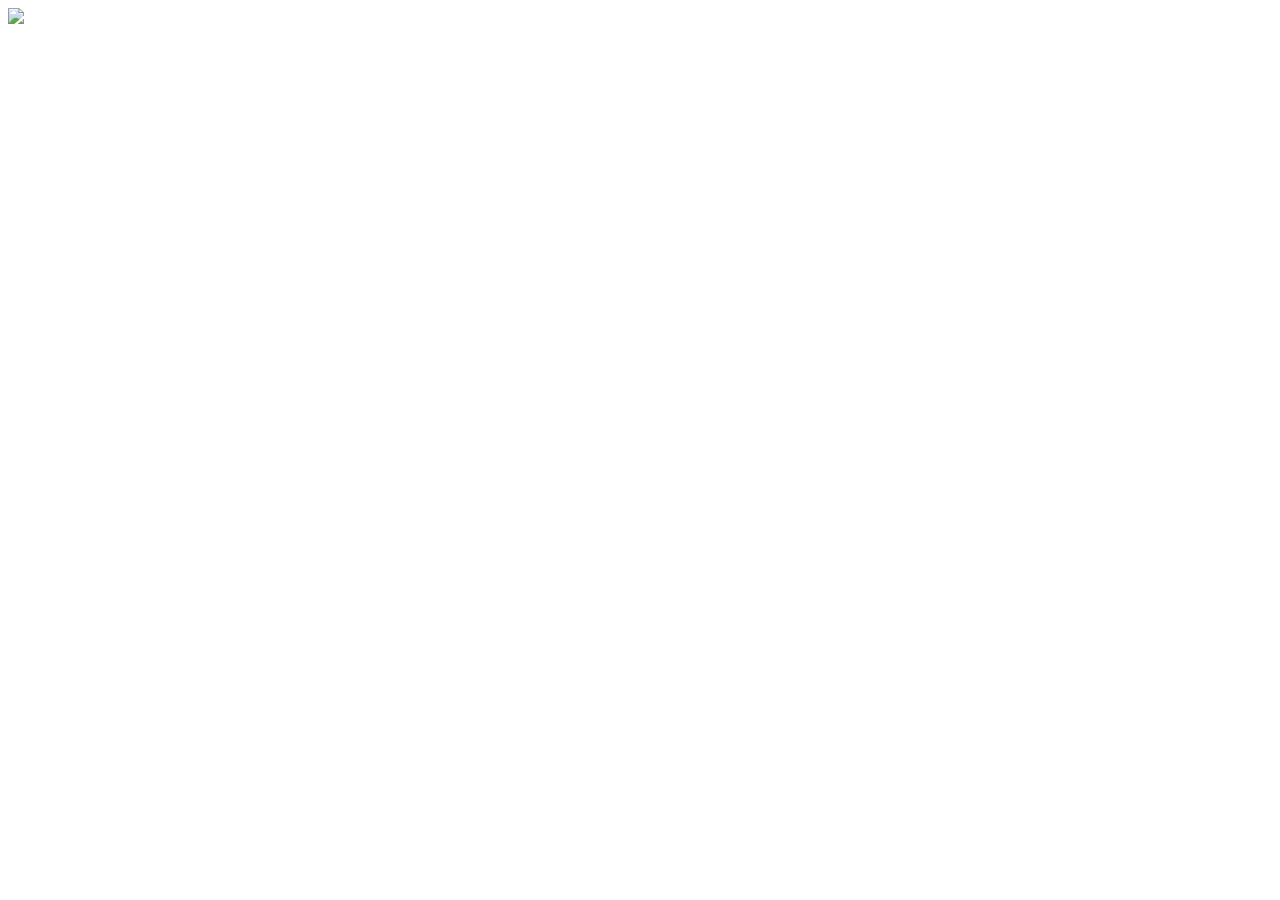
==== index.html @ a70fe7d3 "logo and favicon" ====
<!DOCTYPE html>
<html lang="en">
<head>
    <meta charset="UTF-8">
    <meta http-equiv="X-UA-Compatible" content="IE=edge">
    <meta name="viewport" content="width=device-width, initial-scale=1.0">
    <link rel="icon" type="image/x-icon" href="/images/favicon.png">

    <title>SBHS Museum</title>
</head>
<body>
    <div class="container">
        <div>
            <img id="logo" src="/images/logo.png">
        </div>
        <div>
            
        </div>
            <!--content-->
    </div>
</body>
</html>
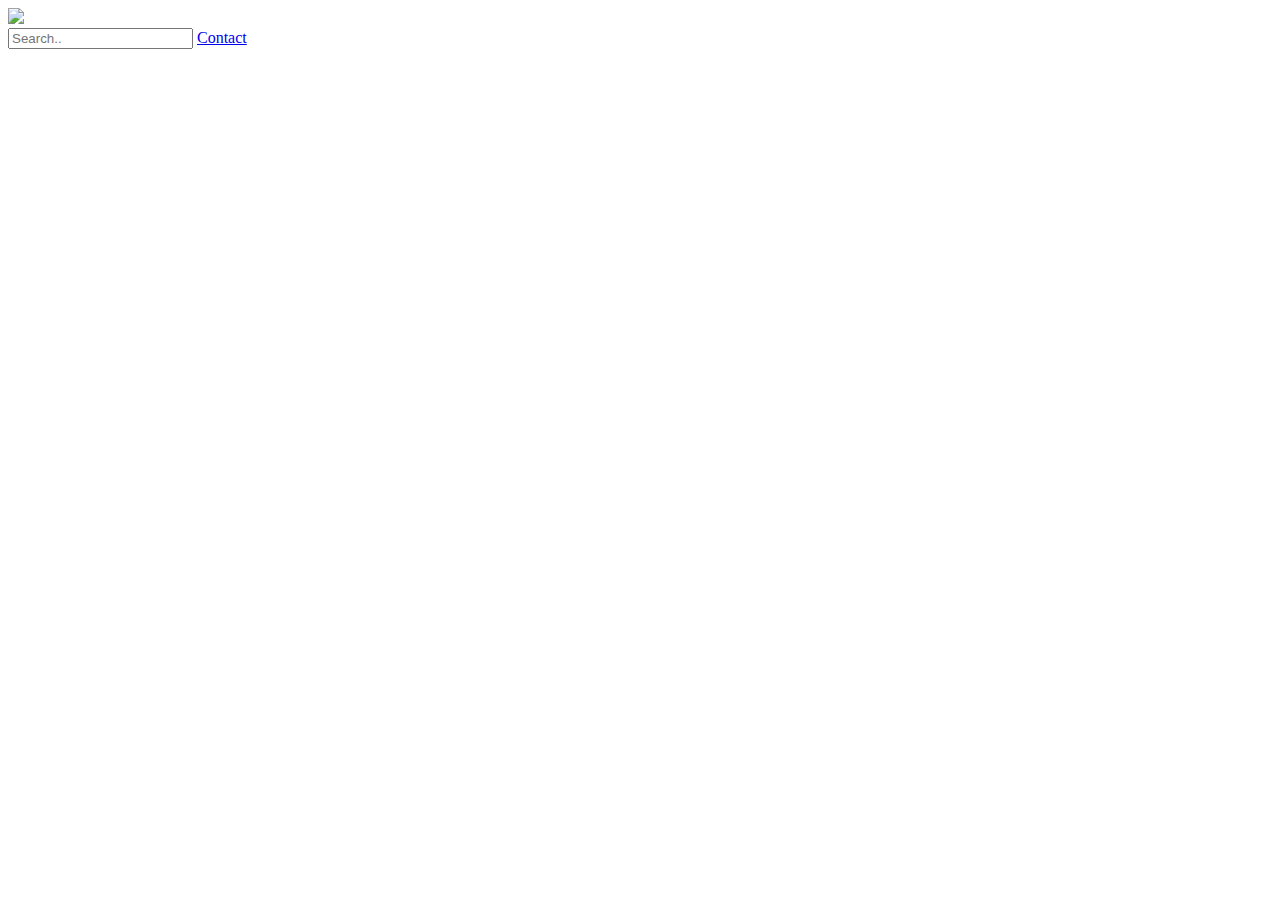
==== commit ec60f688: "nav bar set up" ====
--- a/index.html
+++ b/index.html
@@ -14,7 +14,8 @@
             <img id="logo" src="/images/logo.png">
         </div>
         <div>
-            
+            <input type="text" placeholder="Search..">
+<a href="contact.html">Contact</a>
         </div>
             <!--content-->
     </div>
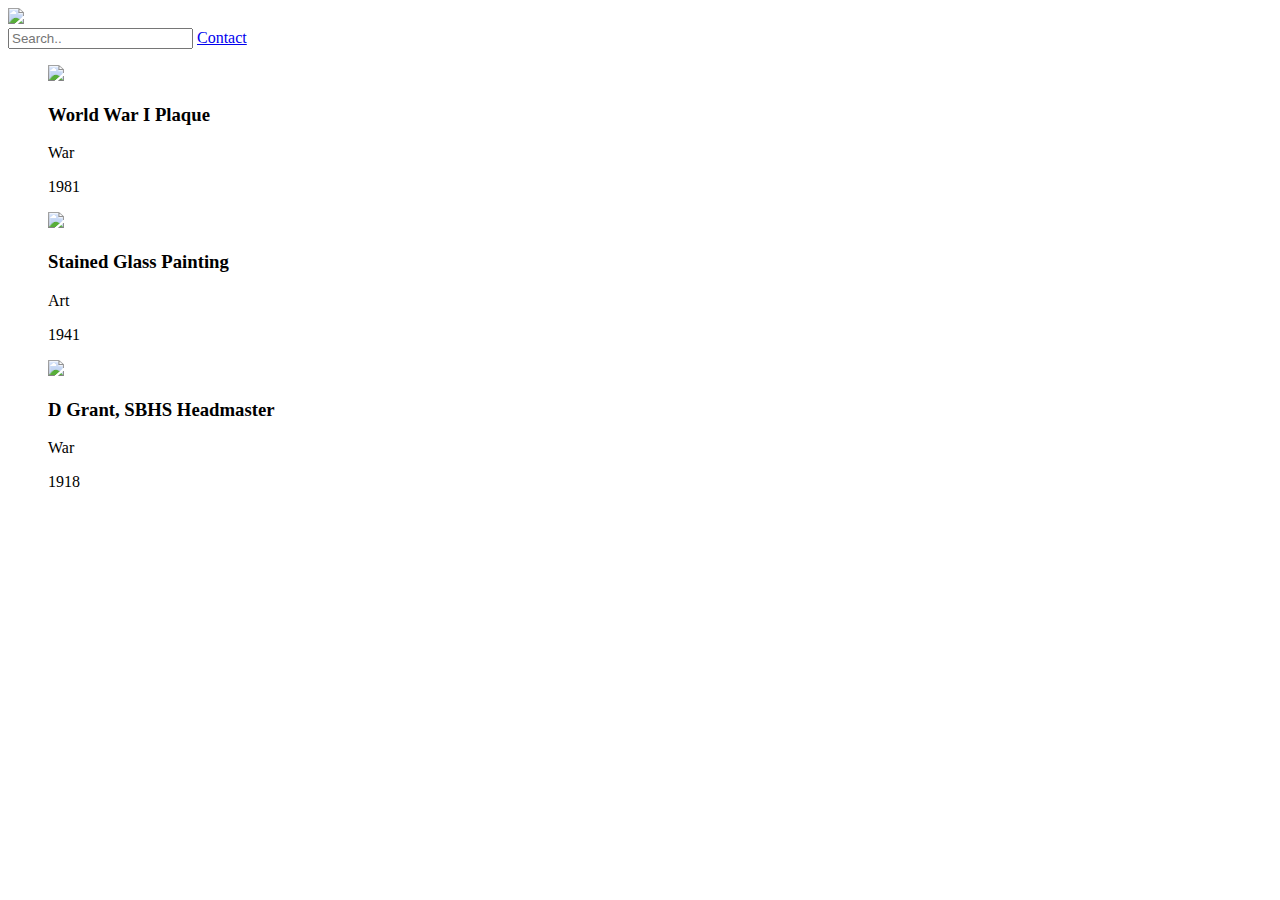
==== commit 7e1faa7a: "push items into array and display them through appenChild at windlow.onload" ====
--- a/index.html
+++ b/index.html
@@ -5,6 +5,8 @@
     <meta http-equiv="X-UA-Compatible" content="IE=edge">
     <meta name="viewport" content="width=device-width, initial-scale=1.0">
     <link rel="icon" type="image/x-icon" href="/images/favicon.png">
+    <script type="text/javascript" src="main.js"></script>
+    <link rel="stylesheet" href="styles.css">
 
     <title>SBHS Museum</title>
 </head>
@@ -15,9 +17,13 @@
         </div>
         <div>
             <input type="text" placeholder="Search..">
-<a href="contact.html">Contact</a>
+            <a href="contact.html">Contact</a>
         </div>
-            <!--content-->
+        <div>
+            <ul id="content">
+            </ul>
+        </div>
+
     </div>
 </body>
 </html>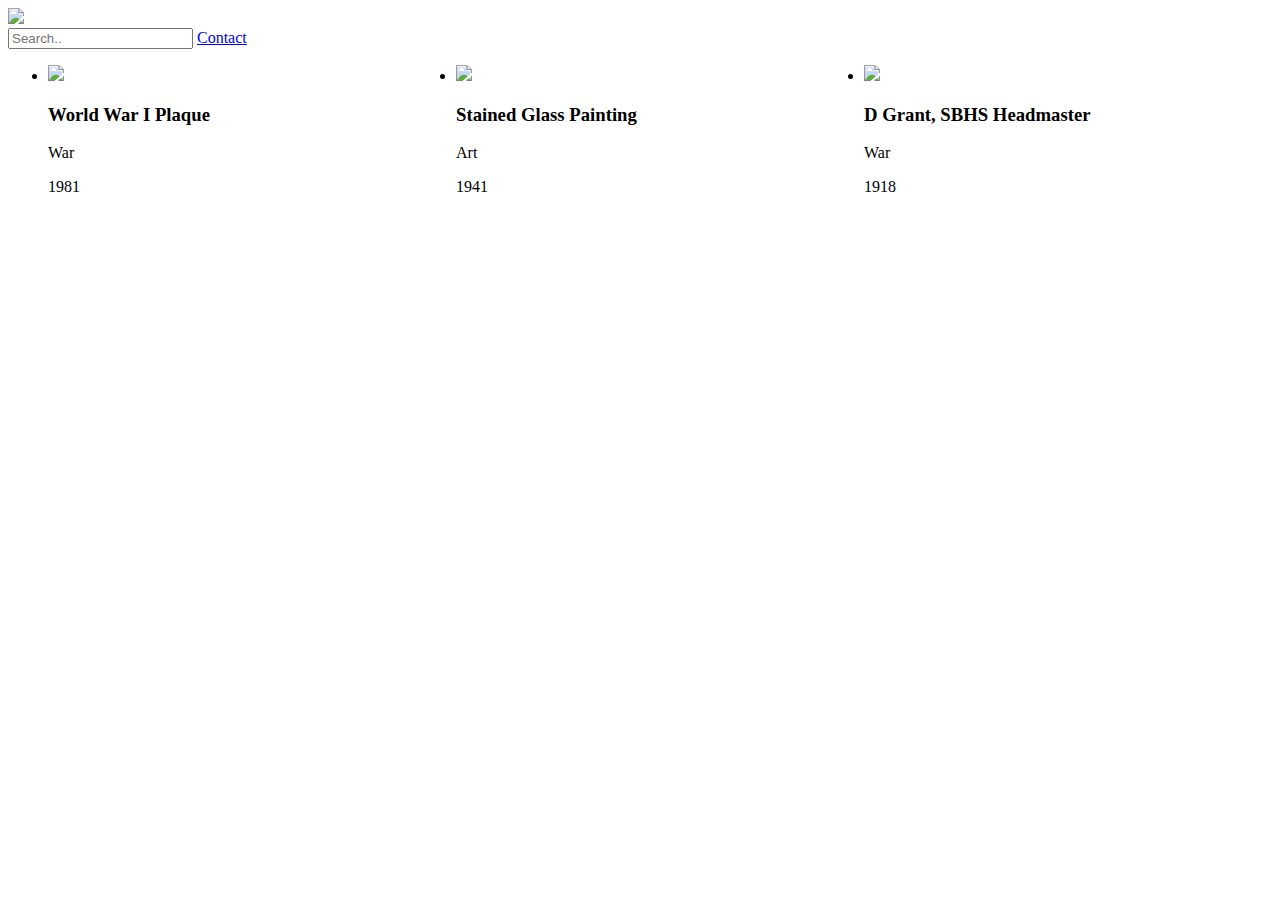
==== commit deef5f70: "grid display to container" ====
--- a/index.html
+++ b/index.html
@@ -12,14 +12,14 @@
 </head>
 <body>
     <div class="container">
-        <div>
+        <div class="logoDiv">
             <img id="logo" src="/images/logo.png">
         </div>
-        <div>
+        <div class="navDiv">
             <input type="text" placeholder="Search..">
             <a href="contact.html">Contact</a>
         </div>
-        <div>
+        <div class="itemsDiv">
             <ul id="content">
             </ul>
         </div>
--- a/styles.css
+++ b/styles.css
@@ -0,0 +1,6 @@
+ul {
+    display: grid;
+    grid-template-columns: 1fr 1fr 1fr;
+    grid-template-rows: auto;
+}
+
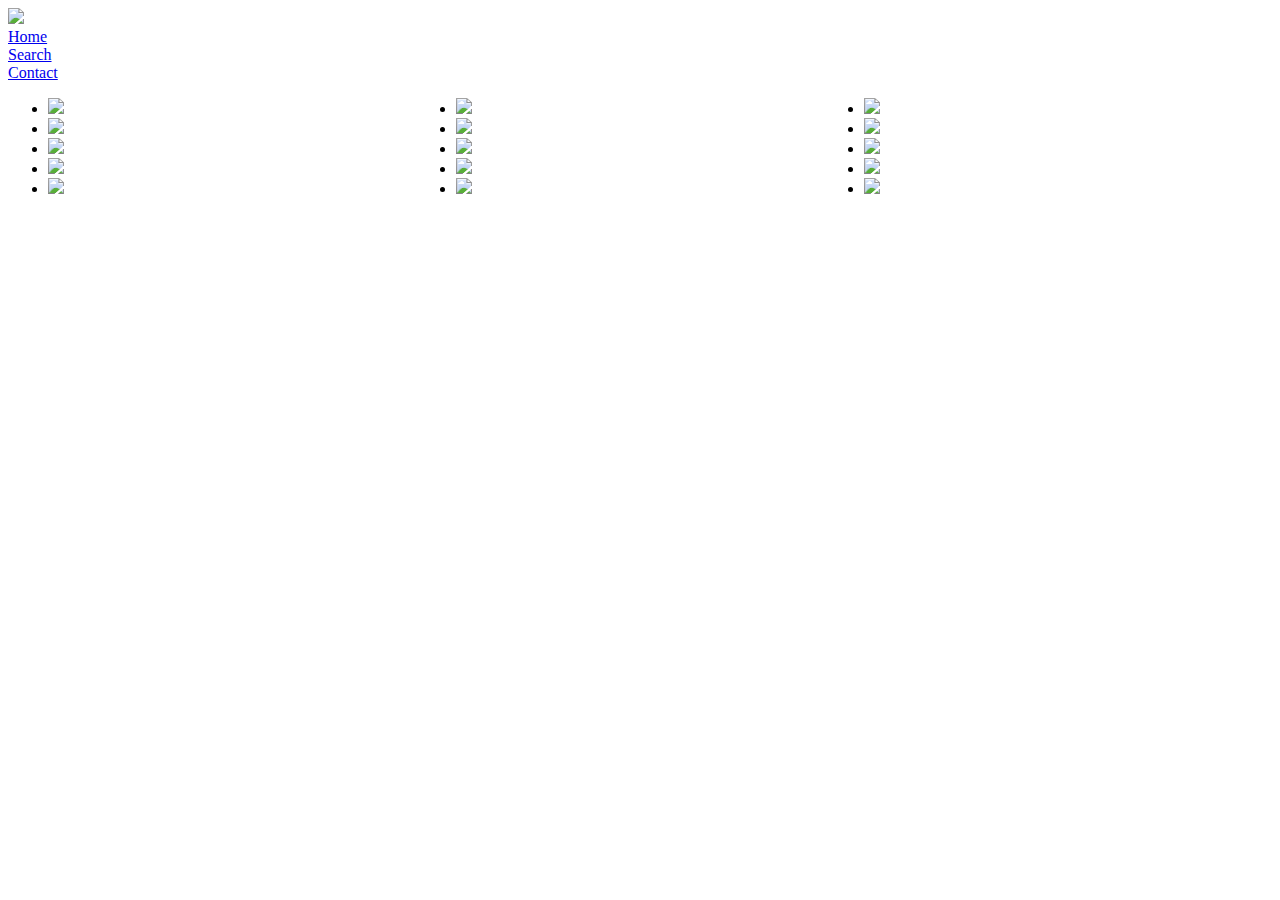
==== commit 0fa83cbe: "to adjust the displayed search results, remove the matching list item by using removeChild function " ====
--- a/index.html
+++ b/index.html
@@ -1,29 +1,49 @@
 <!DOCTYPE html>
 <html lang="en">
+
 <head>
     <meta charset="UTF-8">
     <meta http-equiv="X-UA-Compatible" content="IE=edge">
     <meta name="viewport" content="width=device-width, initial-scale=1.0">
     <link rel="icon" type="image/x-icon" href="/images/favicon.png">
+    <script type="text/javascript" src="gallery.js"></script>
     <script type="text/javascript" src="main.js"></script>
+    <script type="text/javascript" src="metadata.js"></script>
     <link rel="stylesheet" href="styles.css">
 
     <title>SBHS Museum</title>
 </head>
+
 <body>
     <div class="container">
-        <div class="logoDiv">
-            <img id="logo" src="/images/logo.png">
-        </div>
+
         <div class="navDiv">
-            <input type="text" placeholder="Search..">
-            <a href="contact.html">Contact</a>
+            <div class="logoDiv">
+                <img id="logo" src="/images/logo.png" onclick="homePage()">
+            </div>
+            <div class="bottomNav">
+
+                <div class="aboutLinkDiv">
+                    <a id="aboutLink" href="index.html">Home</a>
+                </div>
+
+                <div class="searchLinkDiv">
+                    <a id="searchLink" href="search.html">Search</a>
+                </div>
+
+                <div class="contactLinkDiv">
+                    <a id="contactLink" href="contact.html">Contact</a>
+                </div>
+            </div>
+
+
         </div>
         <div class="itemsDiv">
-            <ul id="content">
+            <ul id="gallery">
             </ul>
         </div>
 
     </div>
 </body>
+
 </html>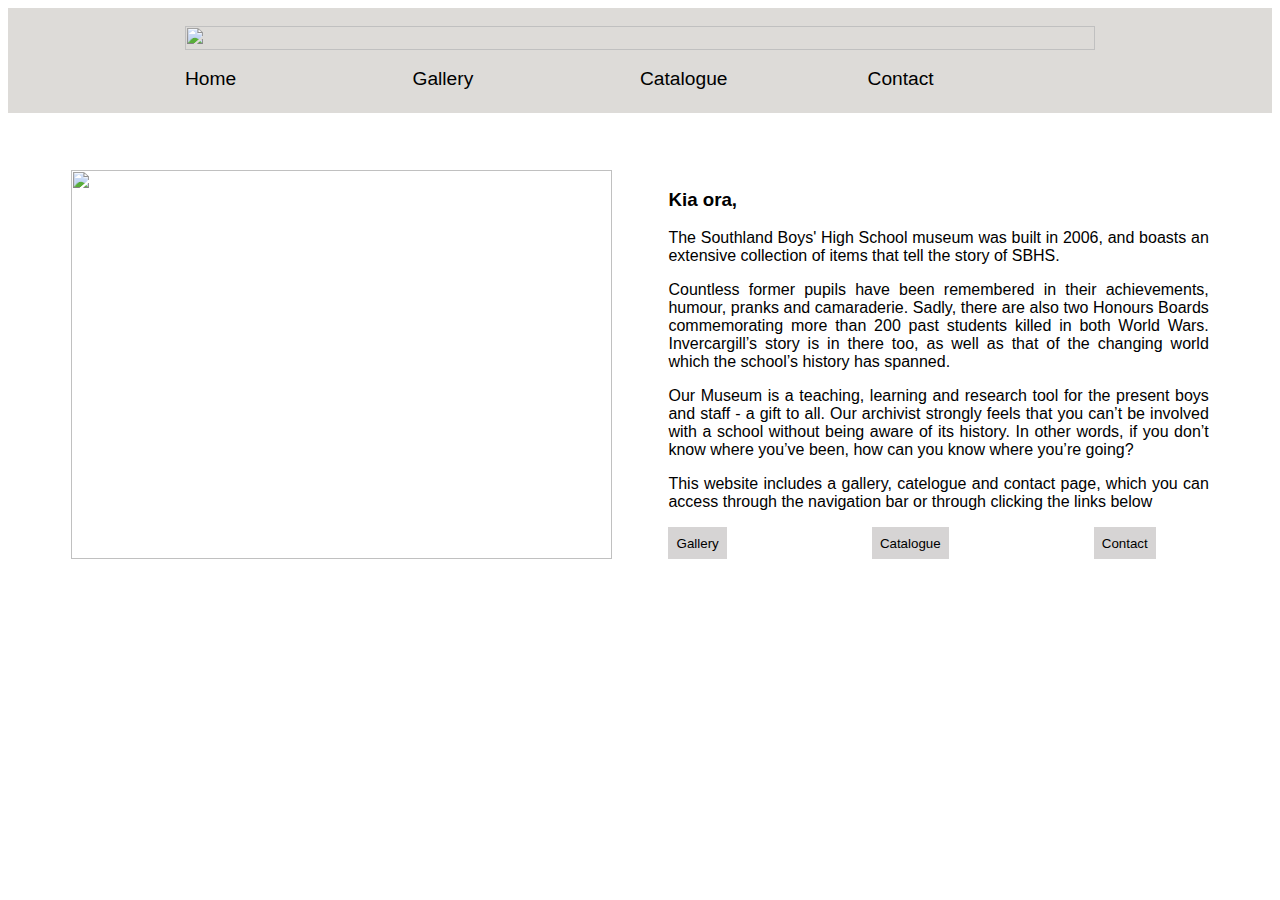
==== commit 5d4abbe0: "gallery" ====
--- a/index.html
+++ b/index.html
@@ -16,7 +16,8 @@
 
 <body>
     <div class="container">
-
+<div id="backgroundFiller1"></div>
+<div id="backgroundFiller2"></div>
         <div class="navDiv">
             <div class="logoDiv">
                 <img id="logo" src="/images/logo.png" onclick="homePage()">
@@ -26,24 +27,51 @@
                 <div class="aboutLinkDiv">
                     <a id="aboutLink" href="index.html">Home</a>
                 </div>
-
+                <div class="contactLinkDiv">
+                    <a id="galleryLink" href="gallery.html">Gallery</a>
+                </div>
                 <div class="searchLinkDiv">
-                    <a id="searchLink" href="search.html">Search</a>
+                    <a id="searchLink" href="search.html">Catalogue</a>
                 </div>
 
                 <div class="contactLinkDiv">
                     <a id="contactLink" href="contact.html">Contact</a>
                 </div>
+
             </div>
+        </div>
+
+<div id="textHolder">
+    <div id="mainLeft">
+        <img src="/images/main image.jpg">
+    </div>
+    <div id="mainRight">
+        <h3>Kia ora,</h3>
+        <p>
+            The Southland Boys' High School museum was built in 2006, and boasts an extensive collection of items that tell the story of SBHS.
+        </p>
+        <p>
+            Countless former pupils have been remembered in their achievements, humour, pranks and camaraderie. Sadly, there are also two Honours Boards commemorating more than 200 past students killed in both World Wars. Invercargill’s story is in there too, as well as that of the changing world which the school’s history has spanned.  
+</p>
+<p>Our Museum is a teaching, learning and research tool for the present boys and staff - a gift to all. Our archivist strongly feels that you can’t be involved with a school without being aware of its history. In other words, if you don’t know where you’ve been, how can you know where you’re going? 
 
 
-        </div>
-        <div class="itemsDiv">
-            <ul id="gallery">
-            </ul>
-        </div>
+        </p>
+        <p>
+
+            This website includes a gallery, catelogue and contact page, which you can access through the navigation bar or through clicking the links below
+        </p>
+
+<button id="button1" onclick="redirectToGallery()">Gallery</button>
+<button id="button2" onclick="redirectToCatalogue()">Catalogue</button>
+<button id="button3" onclick="redirectToContact()">Contact</button>
+
 
     </div>
+</div>
+
+
+
 </body>
 
 </html>--- a/styles.css
+++ b/styles.css
@@ -1,6 +1,264 @@
+@font-face {
+    font-family: 'Tiemann'; /* Choose a name for your font */
+    src: url('/fonts/Tiemann.ttf'); /* Replace with your font file's path and format */
+  }
+  @font-face {
+    font-family: 'Montserrat'; /* Choose a name for your font */
+    src: url('/fonts/Montserrat.ttf'); /* Replace with your font file's path and format */
+  }
+
+  .container {
+    display: grid;
+    grid-template-columns: 5% 1fr 5%;
+    grid-template-rows: auto;
+}
+
 ul {
     display: grid;
     grid-template-columns: 1fr 1fr 1fr;
     grid-template-rows: auto;
-}
-
+    list-style: none;
+    grid-gap: 2%;
+    margin: 0;
+    padding: 0;
+    margin-top: 5%;
+}
+
+.navDiv {
+    grid-row: 1/2;
+    grid-column: 2/3;    
+    display: grid;
+    grid-template-columns: 10% 1fr 10%;
+    grid-template-rows: auto;
+    background-color: rgb(221, 219, 216);
+    
+
+padding-bottom: 2%;}
+
+#backgroundFiller1 {
+    grid-column: 1/2;
+    background-color: rgb(221, 219, 216);
+}
+
+#backgroundFiller2 {
+    grid-column: 3/4;
+    background-color: rgb(221, 219, 216);
+}
+
+.logoDiv {
+grid-column: 2/3;
+margin-top: 2%;
+
+}
+
+.bottomNav {
+    grid-row: 2/3;
+    grid-column: 2/3;
+    display: grid;
+    grid-template-columns: 1fr 1fr 1fr 1fr;
+    grid-template-rows: auto;
+    margin-top: 2%;
+
+}
+
+.bottomNav a {
+    font-size: 120%;
+
+    background-color: rgb(221, 219, 216);
+    position: relative; /* Position relative to create a reference point for ::before */
+    text-decoration: none; /* Remove the default unde
+    display: inline-block; /* Make it an inline-block to take the width of the text */
+  
+}
+.bottomNav a::before {
+    content: '';
+    position: absolute;
+    right: 50%; /* Start from the middle (right half) */
+    bottom: 0;
+    width: 0;
+    height: 2px;
+    background-color: black;
+    transition: width 0.4s ease-in-out, right 0.4s ease-in-out; /* Add transitions for width and right */
+  font-weight: bold;
+}
+
+.bottomNav a:hover {
+    font-weight: bold;
+}
+.bottomNav a:hover::before {
+    width: 100%;
+    
+    right: 0; /* Move to the right edge on hover */
+    transition: width 0.4s ease-in-out, right 0.4s ease-in-out; /* Add transitions for width and right */
+    }
+
+
+.itemsDiv {
+    grid-row: 3/4;
+    grid-column: 2/3;
+
+}
+
+#itemsDivForSearch{
+    display: grid;
+    grid-template-columns: 1fr 4fr;
+    grid-template-rows: auto;
+}
+
+#logo {
+    width: 100%;
+}
+
+img {
+    width: 100%;
+    height: 100%;
+}
+
+li {
+    display: grid;
+    grid-template-columns: auto;
+    grid-template-rows: auto;
+}
+
+#buttonIcon {
+    max-width: 20px;
+}
+
+.contactDiv {
+    grid-column: 2/3;
+    display: grid;
+    grid-template-columns: 1fr 1fr 10% 1fr;
+    grid-template-rows: auto;
+    padding-left: 10%;
+    padding-right: 10%;
+}
+
+.col1 {
+    grid-column: 1/2;
+}
+
+.col2{
+    grid-column: 2/3;
+}
+
+.col3 {
+    grid-column: 4/5;
+    grid-row: 2/4;
+}
+
+.row2 {
+    grid-column: 1/3;
+}
+
+.row2 textarea, .row2 select {
+    width: 100%;
+}
+*{
+    text-decoration: none;
+    font-family: 'Montserrat', sans-serif;
+    color: black;
+}
+
+
+.searchBarDiv {
+    grid-column: 2/3;
+}
+.p-text {
+    font-weight: lighter; /* Set font weight to normal or desired value */
+}
+
+#overlay {
+
+ height: 90vh;
+ width: 40vw;
+    display: grid;
+    grid-template-columns: 1fr 1fr;
+    grid-template-rows: auto;
+
+}
+
+#closeButton {
+    display: inline;
+    font-size: 200%;
+}
+
+#overlay {
+    display: grid;
+    grid-template-columns: 5% 1fr 5% 1fr 5%;
+    grid-template-rows: auto;
+    width: 100%;
+}
+
+#left {
+    grid-column: 2/3;
+}
+
+#right {
+    grid-column: 4/5;
+}
+
+#textHolder {
+    grid-column: 2/3;
+    display: grid;
+    grid-template-columns: 1fr 5% 1fr;
+    grid-template-rows: auto;
+    margin-top: 5%;
+}
+
+#mainRight {
+    grid-column: 3/4;
+}
+
+
+#mainRight button {
+    
+    border: none;
+    border-radius: 0;
+    color: black;
+    background-color: rgb(214, 212, 212);
+    padding: 1.5%
+}
+
+#mainRight button:hover {
+    font-weight: bold
+}
+
+#mainRight p {
+    text-align: justify;
+}
+
+#button1 {
+    margin-right: 26%;
+}
+
+#button3 {
+    margin-left: 26%
+}
+
+.pageHeading {
+    text-align: center;
+    font-family: 'Tiemann';
+}
+
+#searchTitleDiv {
+ grid-column: 2/3
+}
+ #searchText{
+    width: 93%;
+    height: 20px;
+margin: 0 
+}   
+#searchBarDiv button {
+    margin: 0;
+    
+}
+.filterDiv h3 {
+    margin-top: 18%;
+}
+iframe {
+    height: 50vh;
+}
+
+#contactHeadingDiv {
+    grid-column: 1/5;
+}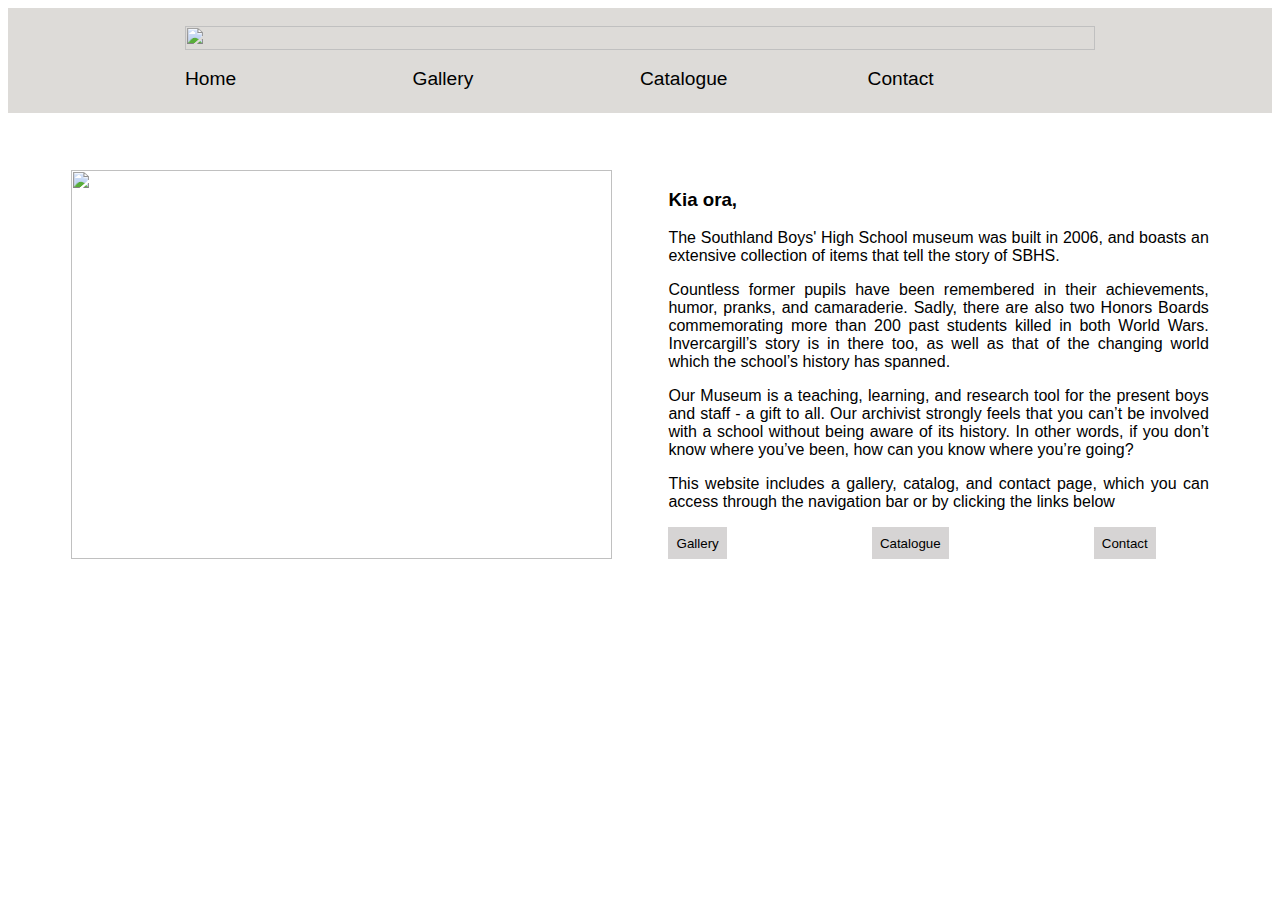
==== commit 981e3f89: "setting image sources using image.src = items[i].source" ====
--- a/index.html
+++ b/index.html
@@ -3,75 +3,84 @@
 
 <head>
     <meta charset="UTF-8">
-    <meta http-equiv="X-UA-Compatible" content="IE=edge">
+    <meta http-equiv="X-UA-Compatible" content="IE">
     <meta name="viewport" content="width=device-width, initial-scale=1.0">
+    <!-- Favicon for the browser tab -->
     <link rel="icon" type="image/x-icon" href="/images/favicon.png">
+    <!-- External JavaScript files for functionality -->
     <script type="text/javascript" src="gallery.js"></script>
     <script type="text/javascript" src="main.js"></script>
     <script type="text/javascript" src="metadata.js"></script>
+    <!-- External CSS file for styling -->
     <link rel="stylesheet" href="styles.css">
 
     <title>SBHS Museum</title>
 </head>
 
 <body>
+    <!-- Page container -->
     <div class="container">
-<div id="backgroundFiller1"></div>
-<div id="backgroundFiller2"></div>
+        <!-- Background filler elements (possibly for design) -->
+        <div id="backgroundFiller1"></div>
+        <div id="backgroundFiller2"></div>
+        <!-- Navigation section -->
         <div class="navDiv">
+            <!-- Logo and home page link -->
             <div class="logoDiv">
                 <img id="logo" src="/images/logo.png" onclick="homePage()">
             </div>
             <div class="bottomNav">
-
+                <!-- Navigation links -->
                 <div class="aboutLinkDiv">
                     <a id="aboutLink" href="index.html">Home</a>
                 </div>
-                <div class="contactLinkDiv">
+                <div class="galleryLinkDiv">
                     <a id="galleryLink" href="gallery.html">Gallery</a>
                 </div>
-                <div class="searchLinkDiv">
+                <div class= "searchLinkDiv">
                     <a id="searchLink" href="search.html">Catalogue</a>
                 </div>
-
                 <div class="contactLinkDiv">
                     <a id="contactLink" href="contact.html">Contact</a>
                 </div>
-
             </div>
         </div>
 
-<div id="textHolder">
-    <div id="mainLeft">
-        <img src="/images/main image.jpg">
+        <!-- Main content section -->
+        <div id="textHolder">
+            <div id="mainLeft">
+                <!-- Main image -->
+                <img src="/images/main image.jpg">
+            </div>
+            <div id="mainRight">
+                <!-- Heading -->
+                <h3>Kia ora,</h3>
+                <!-- Introduction and information about the museum -->
+                <p>
+                    The Southland Boys' High School museum was built in 2006, and boasts an extensive collection of
+                    items that tell the story of SBHS.
+                </p>
+                <p>
+                    Countless former pupils have been remembered in their achievements, humor, pranks, and camaraderie.
+                    Sadly, there are also two Honors Boards commemorating more than 200 past students killed in both
+                    World Wars. Invercargill’s story is in there too, as well as that of the changing world which the
+                    school’s history has spanned.
+                </p>
+                <p>Our Museum is a teaching, learning, and research tool for the present boys and staff - a gift to all.
+                    Our archivist strongly feels that you can’t be involved with a school without being aware of its
+                    history. In other words, if you don’t know where you’ve been, how can you know where you’re going?
+                </p>
+                <p>
+                    This website includes a gallery, catalog, and contact page, which you can access through the
+                    navigation bar or by clicking the links below
+                </p>
+                <!-- Buttons to navigate to different pages -->
+                <button id="button1" onclick="redirectToGallery()">Gallery</button>
+                <button id="button2" onclick="redirectToCatalogue()">Catalogue</button>
+                <button id="button3" onclick="redirectToContact()">Contact</button>
+            </div>
+        </div>
     </div>
-    <div id="mainRight">
-        <h3>Kia ora,</h3>
-        <p>
-            The Southland Boys' High School museum was built in 2006, and boasts an extensive collection of items that tell the story of SBHS.
-        </p>
-        <p>
-            Countless former pupils have been remembered in their achievements, humour, pranks and camaraderie. Sadly, there are also two Honours Boards commemorating more than 200 past students killed in both World Wars. Invercargill’s story is in there too, as well as that of the changing world which the school’s history has spanned.  
-</p>
-<p>Our Museum is a teaching, learning and research tool for the present boys and staff - a gift to all. Our archivist strongly feels that you can’t be involved with a school without being aware of its history. In other words, if you don’t know where you’ve been, how can you know where you’re going? 
-
-
-        </p>
-        <p>
-
-            This website includes a gallery, catelogue and contact page, which you can access through the navigation bar or through clicking the links below
-        </p>
-
-<button id="button1" onclick="redirectToGallery()">Gallery</button>
-<button id="button2" onclick="redirectToCatalogue()">Catalogue</button>
-<button id="button3" onclick="redirectToContact()">Contact</button>
-
-
-    </div>
-</div>
-
-
-
 </body>
 
-</html>+</html>
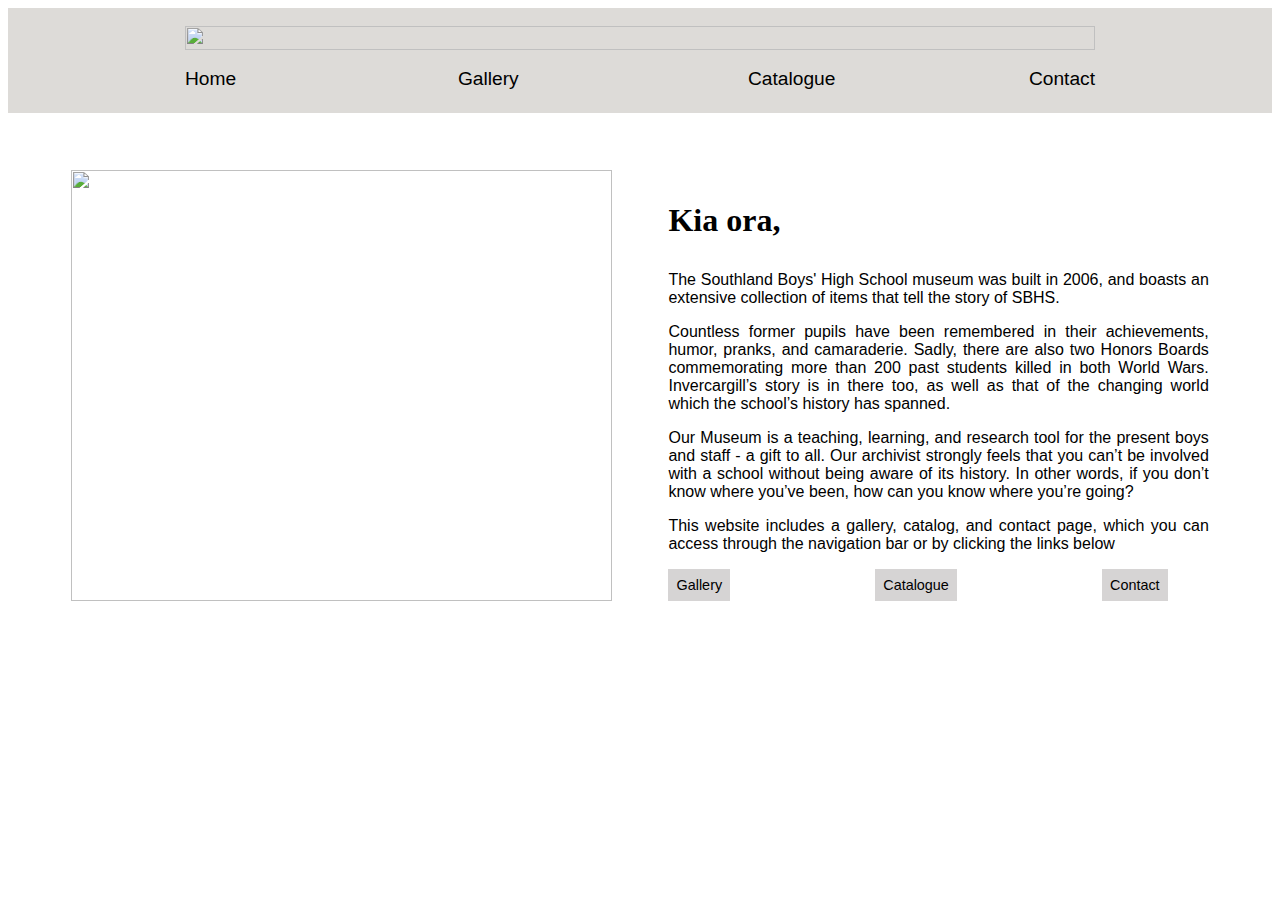
==== commit 0ddde0ca: "update image links" ====
--- a/index.html
+++ b/index.html
@@ -6,7 +6,7 @@
     <meta http-equiv="X-UA-Compatible" content="IE">
     <meta name="viewport" content="width=device-width, initial-scale=1.0">
     <!-- Favicon for the browser tab -->
-    <link rel="icon" type="image/x-icon" href="/images/favicon.png">
+    <link rel="icon" type="image/x-icon" href="images/favicon.png">
     <!-- External JavaScript files for functionality -->
     <script type="text/javascript" src="gallery.js"></script>
     <script type="text/javascript" src="main.js"></script>
@@ -27,7 +27,7 @@
         <div class="navDiv">
             <!-- Logo and home page link -->
             <div class="logoDiv">
-                <img id="logo" src="/images/logo.png" onclick="homePage()">
+                <img id="logo" src="images/logo.png" onclick="homePage()">
             </div>
             <div class="bottomNav">
                 <!-- Navigation links -->
@@ -50,7 +50,7 @@
         <div id="textHolder">
             <div id="mainLeft">
                 <!-- Main image -->
-                <img src="/images/main image.jpg">
+                <img src="images/main image.jpg">
             </div>
             <div id="mainRight">
                 <!-- Heading -->
--- a/styles.css
+++ b/styles.css
@@ -1,18 +1,23 @@
+/* Define a custom font 'Tiemann' and specify its source file */
 @font-face {
-    font-family: 'Tiemann'; /* Choose a name for your font */
-    src: url('/fonts/Tiemann.ttf'); /* Replace with your font file's path and format */
-  }
-  @font-face {
-    font-family: 'Montserrat'; /* Choose a name for your font */
-    src: url('/fonts/Montserrat.ttf'); /* Replace with your font file's path and format */
-  }
-
-  .container {
+    font-family: 'Tiemann';
+    src: url('/fonts/Tiemann.ttf');
+}
+
+/* Define another custom font 'Montserrat' and specify its source file */
+@font-face {
+    font-family: 'Montserrat';
+    src: url('/fonts/Montserrat.ttf');
+}
+
+/* Style the container as a grid container with specified rows and columns */
+.container {
     display: grid;
     grid-template-columns: 5% 1fr 5%;
     grid-template-rows: auto;
 }
 
+/* Style unordered lists (ul) as a grid with specified rows and columns, and set list styles */
 ul {
     display: grid;
     grid-template-columns: 1fr 1fr 1fr;
@@ -24,17 +29,18 @@
     margin-top: 5%;
 }
 
+/* Style the navigation bar as a grid container with specific rows, columns, and background color */
 .navDiv {
     grid-row: 1/2;
-    grid-column: 2/3;    
+    grid-column: 2/3;
     display: grid;
     grid-template-columns: 10% 1fr 10%;
     grid-template-rows: auto;
     background-color: rgb(221, 219, 216);
-    
-
-padding-bottom: 2%;}
-
+    padding-bottom: 2%;
+}
+
+/* Style the fillers on either side of the navigation bar with background colors */
 #backgroundFiller1 {
     grid-column: 1/2;
     background-color: rgb(221, 219, 216);
@@ -45,85 +51,93 @@
     background-color: rgb(221, 219, 216);
 }
 
+/* Style the div containing the logo within the grid container */
 .logoDiv {
-grid-column: 2/3;
-margin-top: 2%;
-
-}
-
+    grid-column: 2/3;
+    margin-top: 2%;
+}
+
+/* Style navigation links within the grid container */
 .bottomNav {
     grid-row: 2/3;
     grid-column: 2/3;
     display: grid;
-    grid-template-columns: 1fr 1fr 1fr 1fr;
+    grid-template-columns: 1fr 2fr 2fr 1fr;
     grid-template-rows: auto;
     margin-top: 2%;
-
-}
-
+}
+
+/* Style navigation links including font size, background color, and transition effects */
 .bottomNav a {
     font-size: 120%;
-
     background-color: rgb(221, 219, 216);
-    position: relative; /* Position relative to create a reference point for ::before */
-    text-decoration: none; /* Remove the default unde
-    display: inline-block; /* Make it an inline-block to take the width of the text */
-  
-}
+    position: relative;
+    text-decoration: none;
+    display: inline-block;
+}
+
+/* Create a horizontal line effect for links on hover */
 .bottomNav a::before {
     content: '';
     position: absolute;
-    right: 50%; /* Start from the middle (right half) */
+    right: 50%;
     bottom: 0;
     width: 0;
     height: 2px;
     background-color: black;
-    transition: width 0.4s ease-in-out, right 0.4s ease-in-out; /* Add transitions for width and right */
-  font-weight: bold;
-}
-
+    transition: width 0.4s ease-in-out, right 0.4s ease-in-out;
+    font-weight: bold;
+}
+
+/* Make links bold when hovered */
 .bottomNav a:hover {
     font-weight: bold;
 }
+
+/* Expand the horizontal line effect on links when hovered */
 .bottomNav a:hover::before {
     width: 100%;
-    
-    right: 0; /* Move to the right edge on hover */
-    transition: width 0.4s ease-in-out, right 0.4s ease-in-out; /* Add transitions for width and right */
-    }
-
-
+    right: 0;
+    transition: width 0.4s ease-in-out, right 0.4s ease-in-out;
+}
+
+/* Style catalogue items as a grid within the container */
 .itemsDiv {
     grid-row: 3/4;
     grid-column: 2/3;
-
-}
-
-#itemsDivForSearch{
+}
+
+/* Create a grid for search results */
+#itemsDivForSearch {
     display: grid;
     grid-template-columns: 1fr 4fr;
     grid-template-rows: auto;
 }
 
+/* Style the logo element to fit its container */
 #logo {
     width: 100%;
 }
 
+/* Set the width and height of images to 100% */
 img {
     width: 100%;
     height: 100%;
 }
 
+/* Style list items (li) as a grid */
 li {
     display: grid;
     grid-template-columns: auto;
     grid-template-rows: auto;
 }
 
+/* Limit the maximum width of button icons */
 #buttonIcon {
     max-width: 20px;
 }
 
+/* Style the contact page as a grid with specified columns and padding */
 .contactDiv {
     grid-column: 2/3;
     display: grid;
@@ -133,11 +147,12 @@
     padding-right: 10%;
 }
 
+/* Positioning divs in contact page */
 .col1 {
     grid-column: 1/2;
 }
 
-.col2{
+.col2 {
     grid-column: 2/3;
 }
 
@@ -150,38 +165,50 @@
     grid-column: 1/3;
 }
 
-.row2 textarea, .row2 select {
+/* Style for text areas and select elements in contact page */
+.row2 textarea,
+.row2 select {
     width: 100%;
 }
-*{
+
+/* Apply styles to all elements, including text decoration, font family, and text color */
+* {
     text-decoration: none;
     font-family: 'Montserrat', sans-serif;
     color: black;
 }
 
-
+/* Positioning elements in search bar div */
 .searchBarDiv {
     grid-column: 2/3;
 }
+
+/* Font weight for paragraph text */
 .p-text {
-    font-weight: lighter; /* Set font weight to normal or desired value */
-}
-
+    font-weight: lighter;
+}
+
+/* Style for overlay */
 #overlay {
-
- height: 90vh;
- width: 40vw;
+    height: 80vh;
+    width: 40vw;
     display: grid;
     grid-template-columns: 1fr 1fr;
     grid-template-rows: auto;
-
-}
-
+}
+
+/* Height for image in overlay */
+#overlayImage {
+    height: 98vh;
+}
+
+/* Style for the close icon */
 #closeButton {
     display: inline;
     font-size: 200%;
 }
 
+/* Grid display for overlay */
 #overlay {
     display: grid;
     grid-template-columns: 5% 1fr 5% 1fr 5%;
@@ -189,14 +216,17 @@
     width: 100%;
 }
 
+/* Positioning for the left button */
 #left {
     grid-column: 2/3;
 }
 
+/* Positioning for the right button */
 #right {
     grid-column: 4/5;
 }
 
+/* Style for the 'textHolder' element with margins and nested grid layout */
 #textHolder {
     grid-column: 2/3;
     display: grid;
@@ -205,60 +235,209 @@
     margin-top: 5%;
 }
 
+/* Positioning for the 'mainRight' element */
 #mainRight {
     grid-column: 3/4;
 }
 
-
-#mainRight button {
-    
+/* Style for buttons and inputs */
+#mainRight button,
+#filterButton,
+#removeButton,
+.row2 input {
     border: none;
     border-radius: 0;
     color: black;
     background-color: rgb(214, 212, 212);
-    padding: 1.5%
-}
-
-#mainRight button:hover {
-    font-weight: bold
-}
-
+    padding: 1.5%;
+    font-size: 90%;
+}
+
+/* Apply font-weight changes on hover for buttons */
+#mainRight button:hover,
+#filterButton:hover,
+#removeButton:hover {
+    font-weight: bold;
+}
+
+/* Apply font-weight changes on hover for inputs */
+.row2 input:hover {
+    font-weight: bold;
+}
+
+/* text align for paragraphs in home page */
 #mainRight p {
     text-align: justify;
 }
 
+/* Style for the button element with a right margin */
 #button1 {
     margin-right: 26%;
 }
 
+/* Style for the button element with a left margin */
 #button3 {
-    margin-left: 26%
-}
-
+    margin-left: 26%;
+}
+
+/* Style for page headings with text alignment and font family */
 .pageHeading {
     text-align: center;
     font-family: 'Tiemann';
 }
 
+/* Positioning for elements in search title div */
 #searchTitleDiv {
- grid-column: 2/3
-}
- #searchText{
-    width: 93%;
+    grid-column: 2/3;
+}
+
+/* Height and width for search bar */
+#searchText {
+    width: 90%;
     height: 20px;
-margin: 0 
-}   
+    margin: 0;
+}
+
+/* Style for buttons within search bar with no margins */
 #searchBarDiv button {
     margin: 0;
-    
-}
+}
+
+/* Style for headings within elements in filters */
 .filterDiv h3 {
-    margin-top: 18%;
-}
+    margin-top: 0;
+}
+
+/* Style for iframes with a fixed height */
 iframe {
     height: 50vh;
 }
 
+/* Style for contact page heading */
 #contactHeadingDiv {
     grid-column: 1/5;
+}
+
+/* Inline display for overlay text */
+#right h4,
+#right p {
+    display: inline;
+}
+
+/* Style for hyperlinks on hover */
+.col3 a:hover {
+    font-weight: bold;
+    text-decoration: underline;
+}
+
+/* Style for the gallery images element with fixed height and width */
+#galleryImage {
+    height: 90vh;
+    width: 80%;
+}
+
+/* Fonts for 'h3' elements in overlay*/
+#mainRight h3 {
+    font-family: "Tiemann";
+    font-size: 200%;
+}
+
+/* Style for the overlay element with a grid layout */
+.fullscreenImage {
+    display: grid;
+    grid-template-columns: 20vw 1fr 20vw;
+    grid-template-rows: auto;
+}
+
+/* Style for gallery overlay element with grid positioning */
+#cell1 {
+    grid-column: 3/4;
+    grid-row: 1/2;
+}
+
+#cell2,
+#cell3,
+#cell4 {
+    grid-row: 2/3;
+}
+
+/* Gallery overlay text align */
+#cell2,
+#cell4,
+#cell1 {
+    align-self: center;
+    justify-self: center;
+}
+
+/* Style for 'i' elements in gallery overlay font size */
+#cell2 i,
+#cell4 i {
+    font-size: 200%;
+}
+
+/* Style for 'i' elements in gallery overlay with color change */
+#cell2 i:hover,
+#cell4 i:hover {
+    color: rgb(214, 212, 212);
+}
+
+/* Style for 'i' elements within gallery overlay with font size */
+#cell1 i {
+    font-size: 200%;
+}
+
+/* Height for images in catalogue */
+#content li img {
+    height: 100%;
+}
+
+/* Grid positioning for elements in catalogue heading div' */
+#catalogueHeadingDiv {
+    grid-column: 1/3;
+    grid-row: 1/2;
+}
+
+/* Right text alignment for contact navigation link*/
+.contactLinkDiv {
+    text-align: right;
+}
+
+/* Center text alignment for gallery and catalogue navigation link*/
+.galleryLinkDiv,
+.searchLinkDiv {
+    text-align: center;
+}
+
+/*borders for predictions*/
+.prediction {
+    border: 1px solid #ccc;
+    padding: 5px;
+    margin: 2px;
+    cursor: pointer;
+}
+
+/*border for search button*/
+#searchButton {
+    border-radius: 0;
+    border: 1px solid grey;
+}
+
+/*Change color of search button on hover*/
+#searchButton:hover {
+    background-color: white;
+}
+
+/*Make prediction bold on hover*/
+.prediction:hover {
+    font-weight: bold;
+}
+
+/* add box shadows to gallery and catalogue images on hover */
+#content li:hover img {
+    box-shadow: 2px 2px 4px black;
+}
+
+.galleryItem img:hover {
+    box-shadow: 2px 2px 4px black;
+
 }